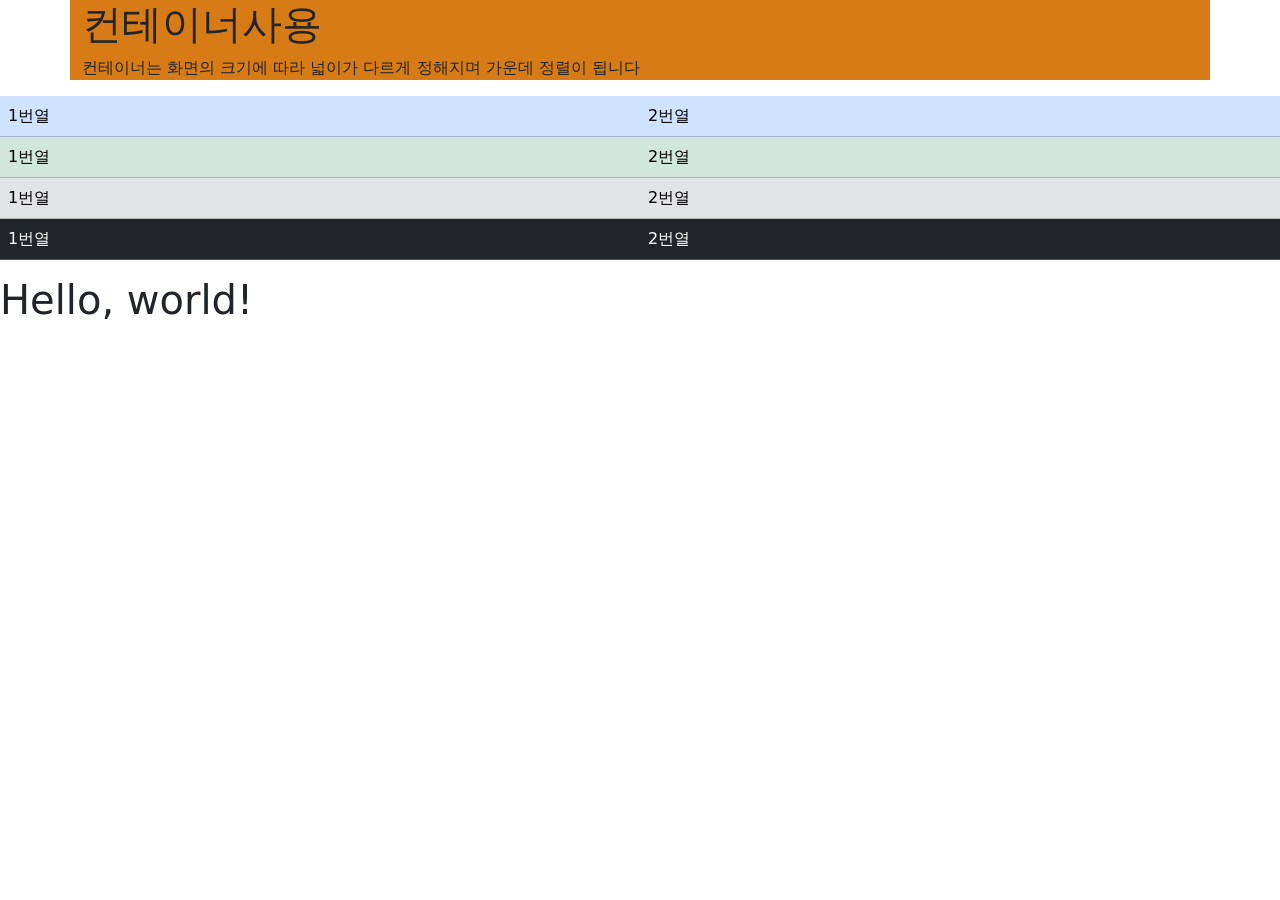
==== 20260311/index.html @ 51d77ff7 "Create index.html" ====
<!doctype html>
<html lang="en">
  <head>
    <meta charset="utf-8">
    <meta name="viewport" content="width=device-width, initial-scale=1">
    <title>Bootstrap demo</title>
    <link href="https://cdn.jsdelivr.net/npm/bootstrap@5.3.8/dist/css/bootstrap.min.css" rel="stylesheet" integrity="sha384-sRIl4kxILFvY47J16cr9ZwB07vP4J8+LH7qKQnuqkuIAvNWLzeN8tE5YBujZqJLB" crossorigin="anonymous">
  </head>
  <body>
    <div class="container" style="background-color: rgb(214,123,21);">
        <h1>컨테이너사용</h1>
        <p>컨테이너는 화면의 크기에 따라 넓이가 다르게 정해지며 가운데 정렬이 됩니다</p>
    </div>
    <div>
        <table class="table">
            <tr class="table-primary"><td>1번열</td><td>2번열</td></tr>
            <tr class="table-success"><td>1번열</td><td>2번열</td></tr>
            <tr class="table-secondary"><td>1번열</td><td>2번열</td></tr>
            <tr class="table-dark"><td>1번열</td><td>2번열</td></tr>
        </table>
    </div>
    <h1>Hello, world!</h1>
    <script src="https://cdn.jsdelivr.net/npm/bootstrap@5.3.8/dist/js/bootstrap.bundle.min.js" integrity="sha384-FKyoEForCGlyvwx9Hj09JcYn3nv7wiPVlz7YYwJrWVcXK/BmnVDxM+D2scQbITxI" crossorigin="anonymous"></script>
  </body>
</html>
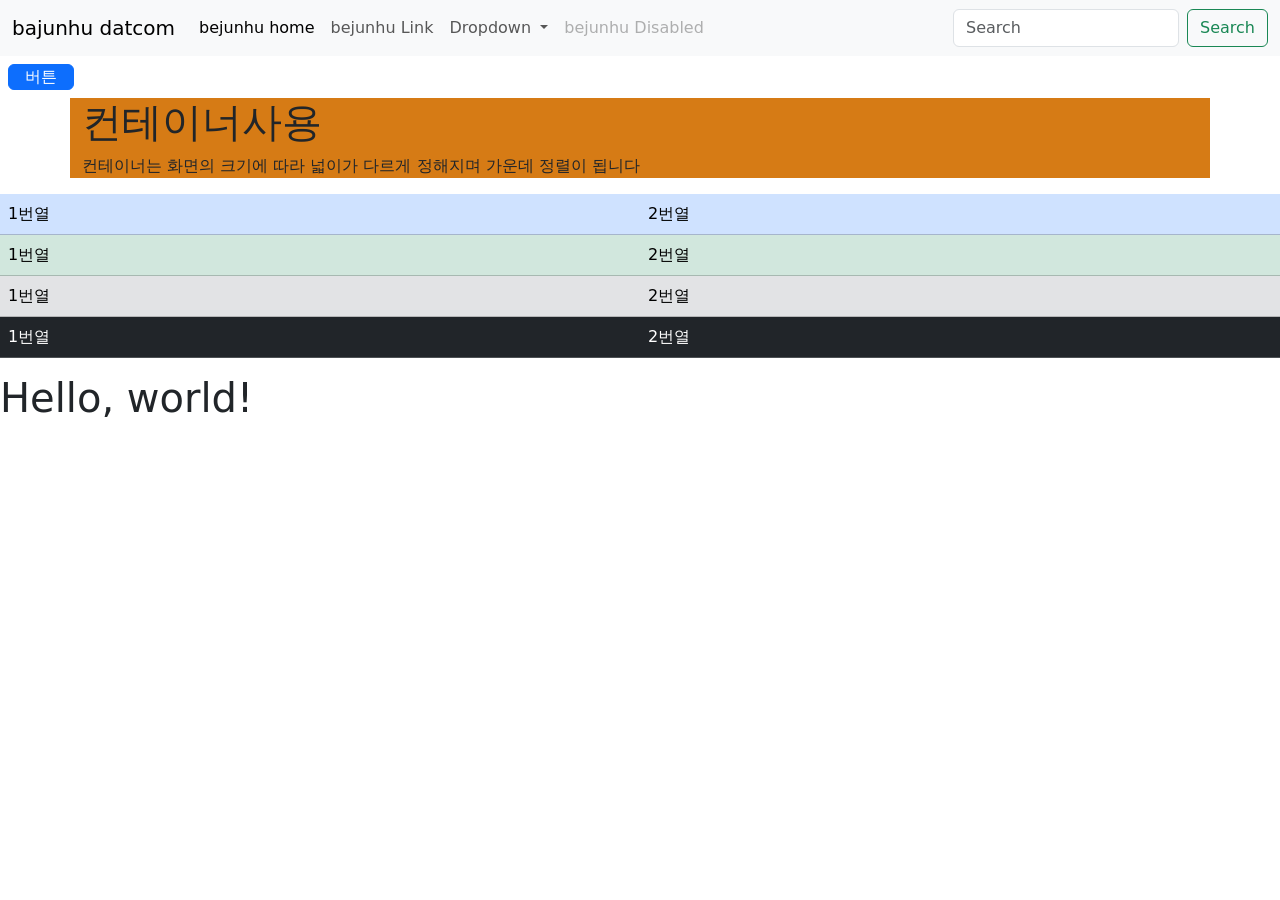
==== commit a359e43e: "Update index.html" ====
--- a/20260311/index.html
+++ b/20260311/index.html
@@ -1,25 +1,86 @@
 <!doctype html>
 <html lang="en">
-  <head>
-    <meta charset="utf-8">
-    <meta name="viewport" content="width=device-width, initial-scale=1">
-    <title>Bootstrap demo</title>
-    <link href="https://cdn.jsdelivr.net/npm/bootstrap@5.3.8/dist/css/bootstrap.min.css" rel="stylesheet" integrity="sha384-sRIl4kxILFvY47J16cr9ZwB07vP4J8+LH7qKQnuqkuIAvNWLzeN8tE5YBujZqJLB" crossorigin="anonymous">
-  </head>
-  <body>
-    <div class="container" style="background-color: rgb(214,123,21);">
-        <h1>컨테이너사용</h1>
-        <p>컨테이너는 화면의 크기에 따라 넓이가 다르게 정해지며 가운데 정렬이 됩니다</p>
+
+<head>
+  <meta charset="utf-8">
+  <meta name="viewport" content="width=device-width, initial-scale=1">
+  <title>Bootstrap demo</title>
+  <link href="https://cdn.jsdelivr.net/npm/bootstrap@5.3.8/dist/css/bootstrap.min.css" rel="stylesheet"
+  integrity="sha384-sRIl4kxILFvY47J16cr9ZwB07vP4J8+LH7qKQnuqkuIAvNWLzeN8tE5YBujZqJLB" crossorigin="anonymous">
+</head>
+
+<body>
+  <nav class="navbar navbar-expand-lg bg-body-tertiary">
+    <div class="container-fluid">
+      <a class="navbar-brand" href="#">bajunhu datcom</a>
+      <button class="navbar-toggler" type="button" data-bs-toggle="collapse" data-bs-target="#navbarSupportedContent"
+        aria-controls="navbarSupportedContent" aria-expanded="false" aria-label="Toggle navigation">
+        <span class="navbar-toggler-icon"></span>
+      </button>
+      <div class="collapse navbar-collapse" id="navbarSupportedContent">
+        <ul class="navbar-nav me-auto mb-2 mb-lg-0">
+          <li class="nav-item">
+            <a class="nav-link active" aria-current="page" href="https://www.naver.com">bejunhu home</a>
+          </li>
+          <li class="nav-item">
+            <a class="nav-link" href="#">bejunhu Link</a>
+          </li>
+          <li class="nav-item dropdown">
+            <a class="nav-link dropdown-toggle" href="#" role="button" data-bs-toggle="dropdown" aria-expanded="false">
+              Dropdown
+            </a>
+            <ul class="dropdown-menu">
+              <li><a class="dropdown-item" href="#">Action</a></li>
+              <li><a class="dropdown-item" href="#">Another action</a></li>
+              <li>
+                <hr class="dropdown-divider">
+              </li>
+              <li><a class="dropdown-item" href="#">Something else here</a></li>
+            </ul>
+          </li>
+          <li class="nav-item">
+            <a class="nav-link disabled" aria-disabled="true">bejunhu Disabled</a>
+          </li>
+        </ul>
+        <form class="d-flex" role="search">
+          <input class="form-control me-2" type="search" placeholder="Search" aria-label="Search" />
+          <button class="btn btn-outline-success" type="submit">Search</button>
+        </form>
+      </div>
     </div>
-    <div>
-        <table class="table">
-            <tr class="table-primary"><td>1번열</td><td>2번열</td></tr>
-            <tr class="table-success"><td>1번열</td><td>2번열</td></tr>
-            <tr class="table-secondary"><td>1번열</td><td>2번열</td></tr>
-            <tr class="table-dark"><td>1번열</td><td>2번열</td></tr>
-        </table>
-    </div>
-    <h1>Hello, world!</h1>
-    <script src="https://cdn.jsdelivr.net/npm/bootstrap@5.3.8/dist/js/bootstrap.bundle.min.js" integrity="sha384-FKyoEForCGlyvwx9Hj09JcYn3nv7wiPVlz7YYwJrWVcXK/BmnVDxM+D2scQbITxI" crossorigin="anonymous"></script>
-  </body>
-</html>         +  </nav>
+  <div>
+    <button class="btn btn-primary" style="margin: 0.5rem;padding: 0 1rem;">버튼</button>
+  </div>
+  <div class="container" style="background-color: rgb(214,123,21);">
+    <h1>컨테이너사용</h1>
+    <p>컨테이너는 화면의 크기에 따라 넓이가 다르게 정해지며 가운데 정렬이 됩니다</p>
+  </div>
+  <div>
+    <table class="table">
+      <tr class="table-primary">
+        <td>1번열</td>
+        <td>2번열</td>
+      </tr>
+      <tr class="table-success">
+        <td>1번열</td>
+        <td>2번열</td>
+      </tr>
+      <tr class="table-secondary">
+        <td>1번열</td>
+        <td>2번열</td>
+      </tr>
+      <tr class="table-dark">
+        <td>1번열</td>
+        <td>2번열</td>
+      </tr>
+    </table>
+  </div>
+  <h1>Hello, world!</h1>
+  <script src="https://cdn.jsdelivr.net/npm/bootstrap@5.3.8/dist/js/bootstrap.bundle.min.js"
+    integrity="sha384-FKyoEForCGlyvwx9Hj09JcYn3nv7wiPVlz7YYwJrWVcXK/BmnVDxM+D2scQbITxI"
+    crossorigin="anonymous"></script>
+</body>
+     <a href="ex01.html"
+
+</html>
